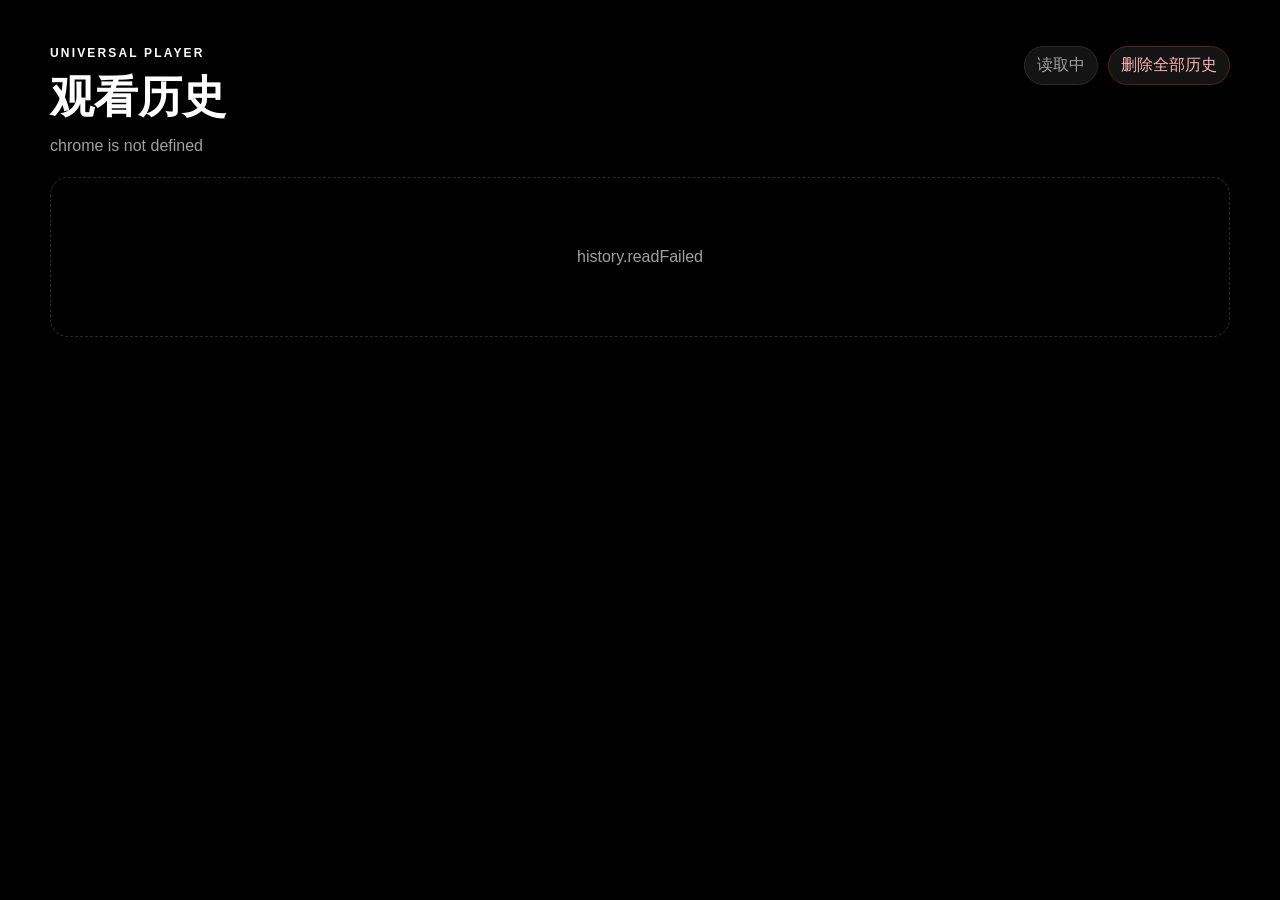
==== history/index.html @ 0899644d "inital commit" ====
<!doctype html>
<html lang="zh-CN" data-theme="black" data-i18n-title="history.documentTitle">
<head>
  <meta charset="UTF-8">
  <meta name="viewport" content="width=device-width, initial-scale=1.0">
  <title>通用播放器观看历史</title>
  <link rel="stylesheet" href="history.css">
</head>
<body>
  <main class="history-shell">
    <header class="history-header">
      <div>
        <p class="eyebrow" data-i18n="app.brand">UNIVERSAL PLAYER</p>
        <h1 data-i18n="history.heading">观看历史</h1>
        <p id="summary" class="summary" data-i18n="history.summaryLoading">正在读取记录…</p>
      </div>
      <div class="header-actions">
        <span id="storageBadge" class="storage-badge" data-i18n="history.storageReading">读取中</span>
        <button id="clearAllButton" class="clear-all" type="button" data-i18n="history.clearAll">删除全部历史</button>
      </div>
    </header>
    <p id="storageWarning" class="storage-warning" hidden></p>
    <section id="historyList" class="history-list" aria-live="polite"></section>
  </main>
  <script src="../theme/theme.js"></script>
  <script src="../language/i18n.js"></script>
  <script src="history.js"></script>
</body>
</html>
---- history/history.css ----
:root,
html[data-theme="black"] {
  color-scheme: dark;
  font-family: Inter, "Segoe UI", "Microsoft YaHei", sans-serif;
  --bg: #000000;
  --card: #111111;
  --group: #111111;
  --border: #2a2a2a;
  --text: #ffffff;
  --muted: #a0a0a0;
  --accent: #ffffff;
  --chip-bg: #141414;
  --cover-bg: #1a1a1a;
  --placeholder: #777777;
  --url: #888888;
  --track: #2a2a2a;
  --track-fill: #ffffff;
  --badge-bg: rgba(0,0,0,.82);
  --delete-bg: rgba(0,0,0,.76);
  --delete-border: #3a3a3a;
  --danger-text: #ffb3b3;
  --danger-border: #5a2020;
  --warning-bg: #1a0a0a;
  --warning-border: #5a2020;
  --warning-text: #ffb3b3;
  --hover-border: #666666;
}

html[data-theme="white"] {
  color-scheme: light;
  --bg: #ffffff;
  --card: #f5f5f5;
  --group: #f7f7f7;
  --border: #d6d6d6;
  --text: #000000;
  --muted: #666666;
  --accent: #000000;
  --chip-bg: #f0f0f0;
  --cover-bg: #ececec;
  --placeholder: #888888;
  --url: #777777;
  --track: #dddddd;
  --track-fill: #000000;
  --badge-bg: rgba(255,255,255,.88);
  --delete-bg: rgba(255,255,255,.9);
  --delete-border: #d0d0d0;
  --danger-text: #8b0000;
  --danger-border: #f0b4b4;
  --warning-bg: #fff5f5;
  --warning-border: #f0b4b4;
  --warning-text: #8b0000;
  --hover-border: #000000;
}

* { box-sizing: border-box; }
body {
  margin: 0;
  min-height: 100vh;
  color: var(--text);
  background: var(--bg);
}
button { font: inherit; }
.history-shell { width: min(1180px, calc(100% - 36px)); margin: 0 auto; padding: 46px 0 72px; }
.history-header { display: flex; justify-content: space-between; align-items: flex-start; gap: 24px; margin-bottom: 22px; }
.eyebrow { margin: 0 0 8px; color: var(--accent); font-size: 12px; font-weight: 800; letter-spacing: .18em; }
h1 { margin: 0; font-size: clamp(30px, 5vw, 44px); }
.summary { margin: 10px 0 0; color: var(--muted); }
.header-actions { display: flex; align-items: center; gap: 10px; }
.storage-badge, .clear-all {
  border: 1px solid var(--border);
  border-radius: 999px;
  padding: 8px 12px;
  background: var(--chip-bg);
  color: var(--muted);
}
.clear-all {
  color: var(--danger-text);
  border-color: var(--danger-border);
  cursor: pointer;
}
.storage-warning {
  padding: 13px 15px;
  border: 1px solid var(--warning-border);
  border-radius: 12px;
  color: var(--warning-text);
  background: var(--warning-bg);
}
.history-list { display: grid; gap: 24px; }
.series-group {
  padding: 20px;
  border: 1px solid var(--border);
  border-radius: 18px;
  background: var(--group);
}
.series-heading {
  display: flex;
  justify-content: space-between;
  gap: 12px;
  align-items: end;
  margin-bottom: 15px;
}
.series-heading h2 { margin: 0; font-size: 19px; }
.series-heading span { color: var(--muted); font-size: 12px; }
.episode-grid {
  display: grid;
  grid-template-columns: repeat(auto-fill, minmax(255px, 1fr));
  gap: 14px;
}
.history-card {
  position: relative;
  overflow: hidden;
  border: 1px solid var(--border);
  border-radius: 14px;
  background: var(--card);
  cursor: pointer;
  transition: transform .15s ease, border-color .15s ease;
}
.history-card:hover {
  transform: translateY(-2px);
  border-color: var(--hover-border);
}
.cover-wrap {
  position: relative;
  aspect-ratio: 16/9;
  background: var(--cover-bg);
  overflow: hidden;
}
.cover-wrap img { width: 100%; height: 100%; object-fit: cover; display: block; }
.cover-placeholder {
  display: grid;
  place-items: center;
  width: 100%;
  height: 100%;
  color: var(--placeholder);
  font-size: 12px;
}
.percent-badge {
  position: absolute;
  left: 10px;
  bottom: 9px;
  padding: 4px 7px;
  border-radius: 999px;
  background: var(--badge-bg);
  font-size: 11px;
}
.delete-button {
  position: absolute;
  z-index: 3;
  top: 8px;
  right: 8px;
  width: 29px;
  height: 29px;
  border: 1px solid var(--delete-border);
  border-radius: 50%;
  color: var(--text);
  background: var(--delete-bg);
  cursor: pointer;
  font-size: 18px;
  line-height: 1;
}
.card-body { padding: 13px; }
.episode-title { margin: 0 0 7px; font-size: 15px; }
.url {
  display: block;
  overflow: hidden;
  color: var(--url);
  font-size: 10px;
  text-overflow: ellipsis;
  white-space: nowrap;
}
.progress-row {
  display: flex;
  justify-content: space-between;
  gap: 10px;
  margin-top: 11px;
  color: var(--muted);
  font-size: 11px;
}
.progress-track {
  height: 5px;
  margin-top: 8px;
  overflow: hidden;
  border-radius: 999px;
  background: var(--track);
}
.progress-track span {
  display: block;
  height: 100%;
  background: var(--track-fill);
}
.empty-state {
  padding: 70px 20px;
  border: 1px dashed var(--border);
  border-radius: 18px;
  color: var(--muted);
  text-align: center;
}
@media (max-width: 680px) {
  .history-header { flex-direction: column; }
  .header-actions { width: 100%; justify-content: space-between; }
  .history-shell { padding-top: 28px; }
  .episode-grid { grid-template-columns: 1fr; }
  .series-group { padding: 15px; }
}
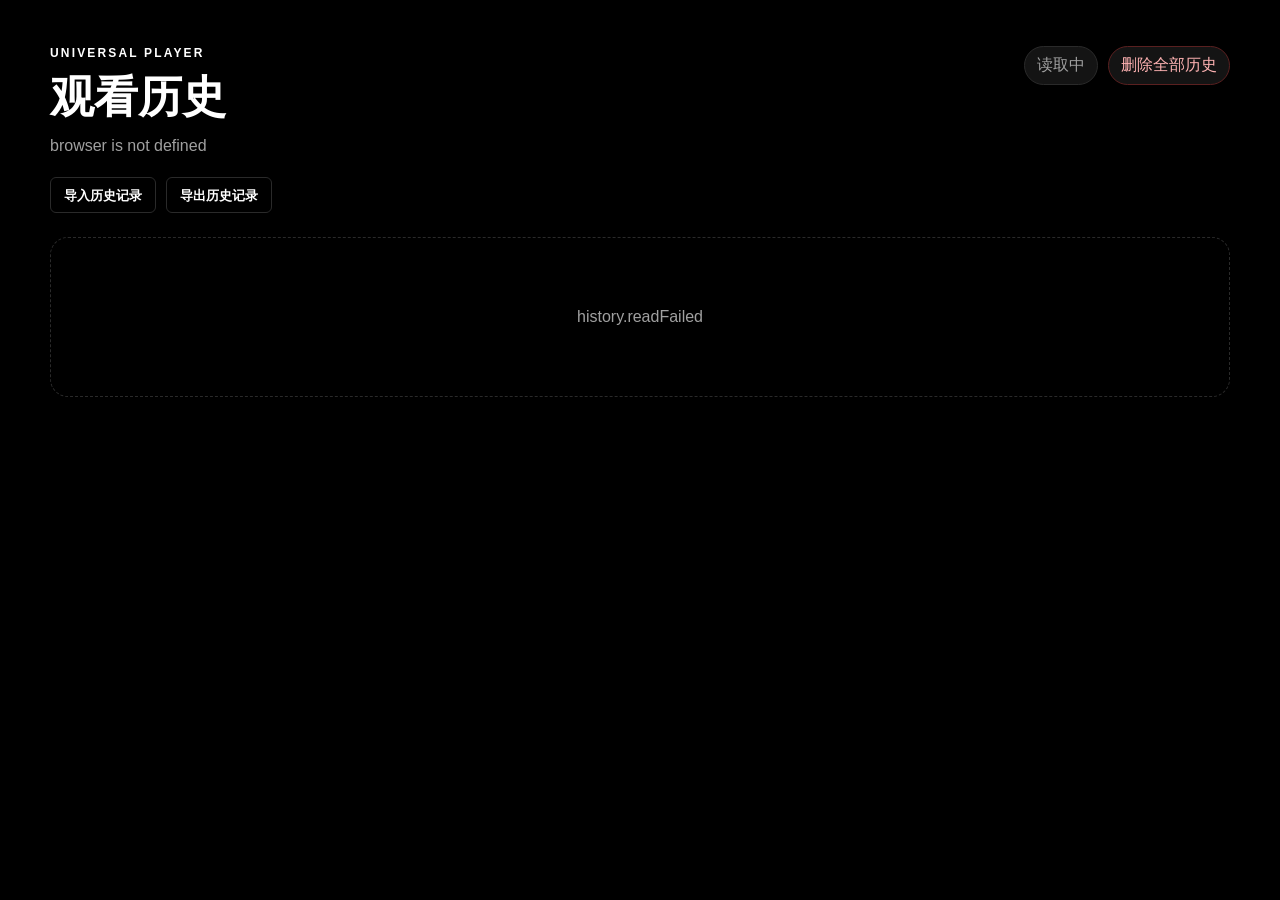
==== commit 78d3f41d: "feat: add watch history import/export and bump version to 1.0.1-beta" ====
--- a/history/index.html
+++ b/history/index.html
@@ -20,6 +20,15 @@
       </div>
     </header>
     <p id="storageWarning" class="storage-warning" hidden></p>
+    <div id="Historytool-container">
+      <div id="importHistory">
+        <input type="file" id="importHistoryDatas" accept=".json" class="hidden-input" />
+        <label for="importHistoryDatas" class="import-history" data-i18n="history.importHistory">导入历史记录</label>
+      </div>
+      <div id="exportHistory">
+        <button id="exportHistoryDatas" class="export-history" type="button" data-i18n="history.exportHistory">导出历史记录</button>
+      </div>
+    </div>
     <section id="historyList" class="history-list" aria-live="polite"></section>
   </main>
   <script src="../theme/theme.js"></script>
--- a/history/history.css
+++ b/history/history.css
@@ -1,4 +1,4 @@
-:root,
+root,
 html[data-theme="black"] {
   color-scheme: dark;
   font-family: Inter, "Segoe UI", "Microsoft YaHei", sans-serif;
@@ -24,6 +24,7 @@
   --warning-border: #5a2020;
   --warning-text: #ffb3b3;
   --hover-border: #666666;
+  --control-hover-bg: #1b1b1b;
 }
 
 html[data-theme="white"] {
@@ -50,6 +51,7 @@
   --warning-border: #f0b4b4;
   --warning-text: #8b0000;
   --hover-border: #000000;
+  --control-hover-bg: #e9e9e9;
 }
 
 * { box-sizing: border-box; }
@@ -58,6 +60,9 @@
   min-height: 100vh;
   color: var(--text);
   background: var(--bg);
+}
+.hidden-input {
+  display: none;
 }
 button { font: inherit; }
 .history-shell { width: min(1180px, calc(100% - 36px)); margin: 0 auto; padding: 46px 0 72px; }
@@ -85,6 +90,59 @@
   color: var(--warning-text);
   background: var(--warning-bg);
 }
+
+#Historytool-container {
+  all: unset;
+  display: flex;
+  justify-content: flex-start;
+  align-items: center;
+  gap: 10px;
+  margin-bottom: 24px;
+}
+
+#importHistory,
+#exportHistory {
+  all: unset;
+  display: block;
+}
+
+.import-history,
+.export-history {
+  display: inline-flex;
+  align-items: center;
+  justify-content: center;
+  min-height: 36px;
+  padding: 8px 13px;
+  border: 1px solid var(--border);
+  border-radius: 6px;
+  color: var(--text);
+  background: transparent;
+  cursor: pointer;
+  font: inherit;
+  font-size: 13px;
+  font-weight: 600;
+  line-height: 1;
+  user-select: none;
+  transition: border-color .15s ease, background-color .15s ease;
+}
+
+.import-history:hover,
+.export-history:hover {
+  border-color: var(--hover-border);
+  background: var(--chip-bg);
+}
+
+.import-history:focus-visible,
+.export-history:focus-visible {
+  outline: 2px solid var(--accent);
+  outline-offset: 2px;
+}
+
+.export-history:disabled {
+  cursor: not-allowed;
+  opacity: .5;
+}
+
 .history-list { display: grid; gap: 24px; }
 .series-group {
   padding: 20px;
@@ -201,4 +259,4 @@
   .history-shell { padding-top: 28px; }
   .episode-grid { grid-template-columns: 1fr; }
   .series-group { padding: 15px; }
-}
+}
